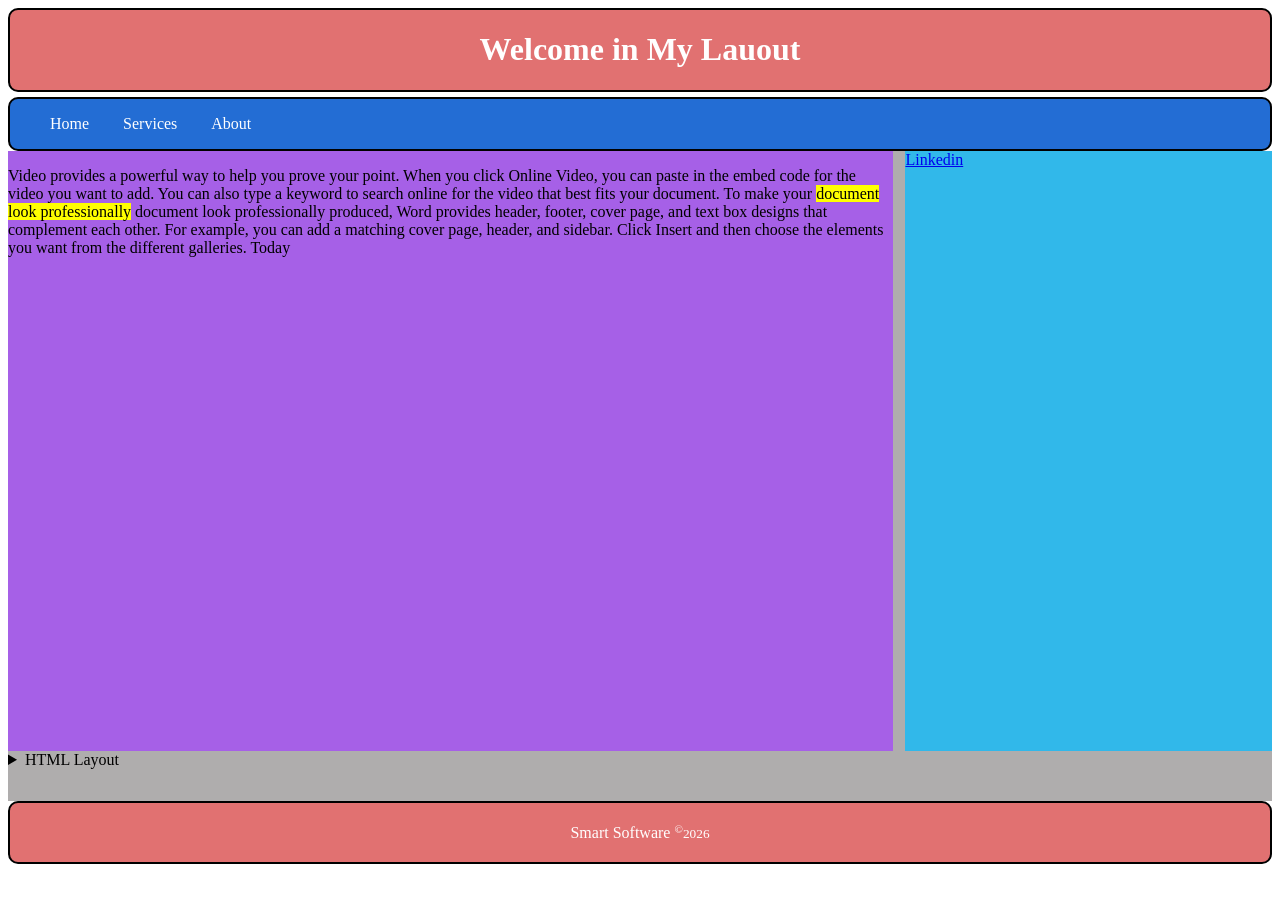
==== HTML5CSS3JSDemo/wwwroot/Layout.html @ 966fb81b "update" ====
<!DOCTYPE html>
<html lang="en">
<head>
    <meta charset="UTF-8">
    <meta name="viewport" content="width=device-width, initial-scale=1.0">
    <title>Document</title>
    <style>
        header{
            background-color: rgb(225, 113, 113);
            border: 2px solid black;
            border-radius: 10px;
            text-align: center;
            color: white;
            margin-bottom: 5px;
        }
        nav{
             background-color: rgb(35, 109, 212);
             border: 2px solid black;
            border-radius: 10px;
        }
        ul{
            list-style-type: none;
            display: inline-block;
        }
        ul li {
            display: inline-block;
        }
        ul li a{
            text-decoration: none;
            margin-right: 30px;
            color:white
        }
        main{
            height: 650px;
            background-color:rgb(175, 173, 173);
        }

article{
    display: inline-block;
    height: 600px;
    background-color: rgb(166, 96, 231);
    width: 70%;
}
aside{
    float:right;
    display: inline-block;
    height: 600px;
    background-color: rgb(49, 184, 234);
    width: 29%;
}

        footer{
            padding: 20px;
            background-color: rgb(225, 113, 113);
            border: 2px solid black;
            border-radius: 10px;
            text-align: center;
            color: white;
            margin-bottom: 5px;
        }
    </style>
</head>
<body>
     <header>
        <h1> Welcome in My Lauout</h1>
     </header>
     <nav>
        <ul>
            <li><a href="#"> Home </a></li>
            <li><a href="#"> Services </a></li>
            <li><a href="#"> About  </a></li>
        </ul>
     </nav>

     <main>
       <section>
        <article>
             <p>
                Video provides a powerful way to help you prove your point. When you click Online Video, you can paste in the embed code for the video you want to add. You can also type a keyword to search online for the video that best fits your document.
                To make your <mark>document look professionally</mark> document look professionally produced, Word provides header, footer, cover page, and text box designs that complement each other. For example, you can add a matching cover page, header, and sidebar. Click Insert and then choose the elements you want from the different galleries.
            <time datetime="23-2-2026 10:51"> Today</time> 
            </p>
             <img >

        </article>
        <aside>
              <a href="#"> Linkedin</a>
        </aside>
       </section>
        <details>
               <summary> HTML Layout </summary>
               To make your document look professionally produced, Word provides
        </details>
     </main>
     <footer>
        Smart Software <small> <sup>&copy;</sup>2026</small>
     </footer>
</body>
</html>
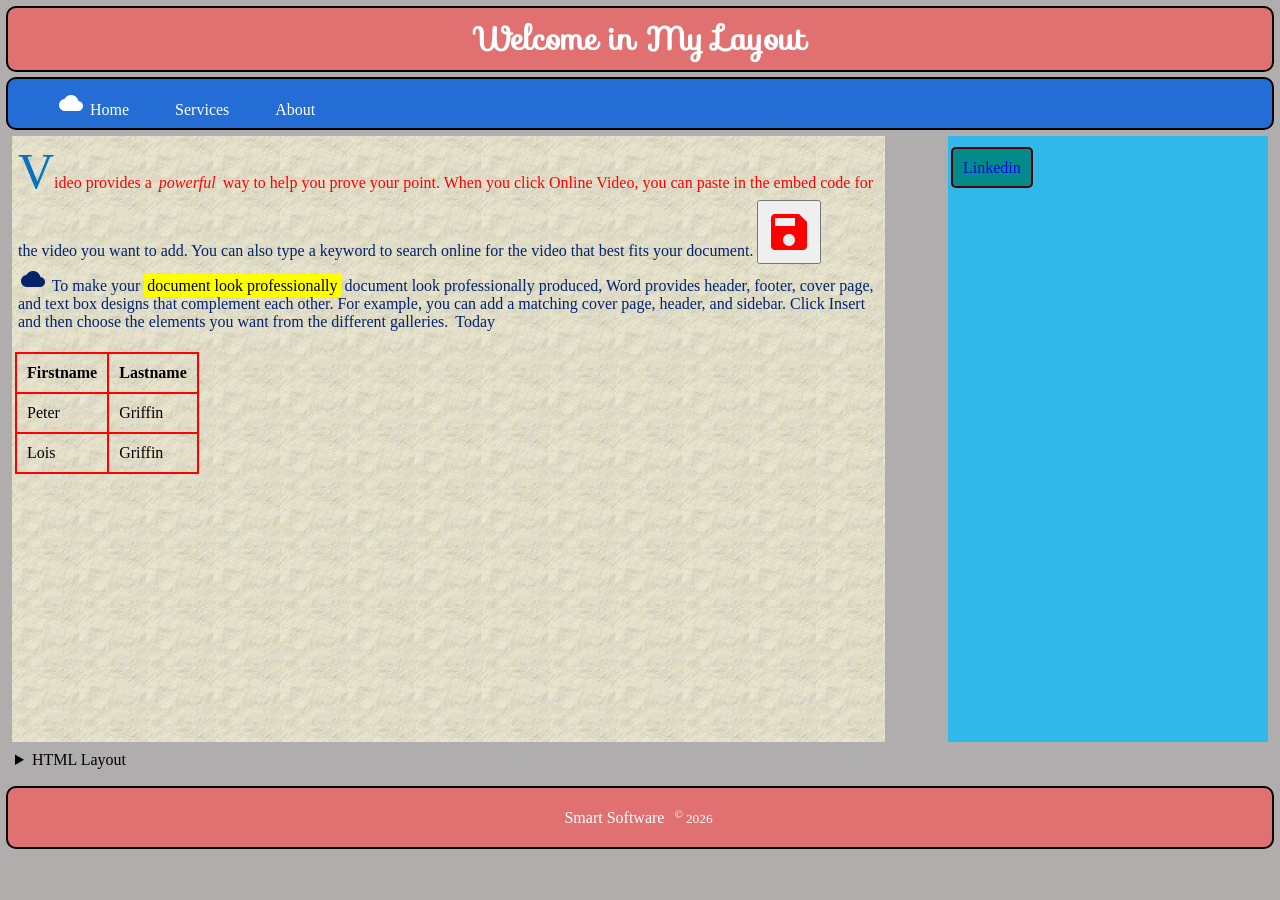
==== commit df4f9a3a: "Update" ====
--- a/HTML5CSS3JSDemo/wwwroot/Layout.html
+++ b/HTML5CSS3JSDemo/wwwroot/Layout.html
@@ -4,69 +4,56 @@
     <meta charset="UTF-8">
     <meta name="viewport" content="width=device-width, initial-scale=1.0">
     <title>Document</title>
+    <link rel="stylesheet" href="https://fonts.googleapis.com/css?family=Sofia">
+    <link rel="stylesheet" href="https://fonts.googleapis.com/icon?family=Material+Icons">
+    <link href="Style.css" rel="stylesheet">
     <style>
-        header{
-            background-color: rgb(225, 113, 113);
-            border: 2px solid black;
-            border-radius: 10px;
-            text-align: center;
-            color: white;
-            margin-bottom: 5px;
-        }
-        nav{
-             background-color: rgb(35, 109, 212);
-             border: 2px solid black;
-            border-radius: 10px;
-        }
-        ul{
-            list-style-type: none;
-            display: inline-block;
-        }
-        ul li {
-            display: inline-block;
-        }
-        ul li a{
-            text-decoration: none;
-            margin-right: 30px;
-            color:white
-        }
-        main{
-            height: 650px;
-            background-color:rgb(175, 173, 173);
-        }
+       h1{
+        font-family: "Sofia", sans-serif;
+       }
 
-article{
-    display: inline-block;
-    height: 600px;
-    background-color: rgb(166, 96, 231);
-    width: 70%;
-}
-aside{
-    float:right;
-    display: inline-block;
-    height: 600px;
-    background-color: rgb(49, 184, 234);
-    width: 29%;
-}
+       #mylink{
+        top:20px;
+        position:relative ;
+        border: 2px solid rgb(83, 2, 2);
+        border-radius: 5px;
+        text-decoration: none;
+        background-color: rgb(3, 139, 139);
+        padding: 10px;
 
-        footer{
-            padding: 20px;
-            background-color: rgb(225, 113, 113);
-            border: 2px solid black;
-            border-radius: 10px;
-            text-align: center;
-            color: white;
-            margin-bottom: 5px;
+       }
+
+       #mylink:hover{
+         border: 2px solid rgb(163, 214, 7);
+        background-color: rgb(236, 8, 8);
+       }
+
+       #mylink:active{
+        background-color: rgb(143, 16, 155);
+       }
+    #para::first-line{
+        color:red
+    }
+     #para::first-letter{
+        color:rgb(5, 115, 189);
+        font-size: 50px;
+    }
+    table, th, td {
+        border: 2px solid red;
+        border-collapse: collapse;
+       }
+       th, td {
+         padding: 10px;
         }
     </style>
 </head>
 <body>
      <header>
-        <h1> Welcome in My Lauout</h1>
+        <h1> Welcome in My Layout</h1>
      </header>
      <nav>
         <ul>
-            <li><a href="#"> Home </a></li>
+            <li><a href="#"> <a> <i class="material-icons">cloud</i> Home </a></li>
             <li><a href="#"> Services </a></li>
             <li><a href="#"> About  </a></li>
         </ul>
@@ -75,16 +62,36 @@
      <main>
        <section>
         <article>
-             <p>
-                Video provides a powerful way to help you prove your point. When you click Online Video, you can paste in the embed code for the video you want to add. You can also type a keyword to search online for the video that best fits your document.
+             <p id="para">
+                Video provides a <i>powerful</i> way to help you prove your point. When you click Online Video, you can paste in the embed code for the video you want to add. You can also type a keyword to search online for the video that best fits your document.
+                <button><i class="material-icons"style="font-size:48px;color:red">save</i> </button>
+                <br>
+                <i class="material-icons">cloud</i>
+                
                 To make your <mark>document look professionally</mark> document look professionally produced, Word provides header, footer, cover page, and text box designs that complement each other. For example, you can add a matching cover page, header, and sidebar. Click Insert and then choose the elements you want from the different galleries.
             <time datetime="23-2-2026 10:51"> Today</time> 
             </p>
              <img >
 
+                <table border="1">
+                    <tr>
+                        <th>Firstname</th>
+                        <th>Lastname</th>
+                    </tr>
+                    <tr>
+                        <td>Peter</td>
+                        <td>Griffin</td>
+                    </tr>
+                    <tr>
+                        <td>Lois</td>
+                        <td>Griffin</td>
+                    </tr>
+                    </table>
+
+
         </article>
         <aside>
-              <a href="#"> Linkedin</a>
+              <a href="#" id="mylink"> Linkedin</a>
         </aside>
        </section>
         <details>
--- a/HTML5CSS3JSDemo/wwwroot/Style.css
+++ b/HTML5CSS3JSDemo/wwwroot/Style.css
@@ -0,0 +1,67 @@
+*{
+      padding: 3px;
+      margin:0;
+}
+body{
+
+      background-color: rgb(178, 173, 173);
+      font-family:Georgia, 'Times New Roman', Times, serif
+}
+p{
+      color:rgb(3, 35, 108);
+ }
+ header{
+            background-color: rgb(225, 113, 113);
+            border: 2px solid black;
+            border-radius: 10px;
+            text-align: center;
+            color: white;
+            margin-bottom: 5px;
+        }
+        nav{
+             background-color: rgb(35, 109, 212);
+             border: 2px solid black;
+            border-radius: 10px;
+        }
+        ul{
+            list-style-type: none;
+            display: inline-block;
+        }
+        ul li {
+            display: inline-block;
+        }
+        ul li a{
+            text-decoration: none;
+            margin-right: 30px;
+            color:white
+        }
+        main{
+            height: 650px;
+            background-color:rgb(175, 173, 173);
+        }
+
+article{
+      background-image: url('Images/paper1.gif');
+  
+    display: inline-block;
+    height: 600px;
+    background-color: rgb(166, 96, 231);
+    width: 69%;
+}
+aside{
+    float:right;
+    display: inline-block;
+    height: 600px;
+    background-color: rgb(49, 184, 234);
+    width:25%;
+}
+
+        footer{
+            padding: 20px;
+            background-color: rgb(225, 113, 113);
+            border: 2px solid black;
+            border-radius: 10px;
+            text-align: center;
+            color: white;
+            margin-bottom: 5px;
+        }
